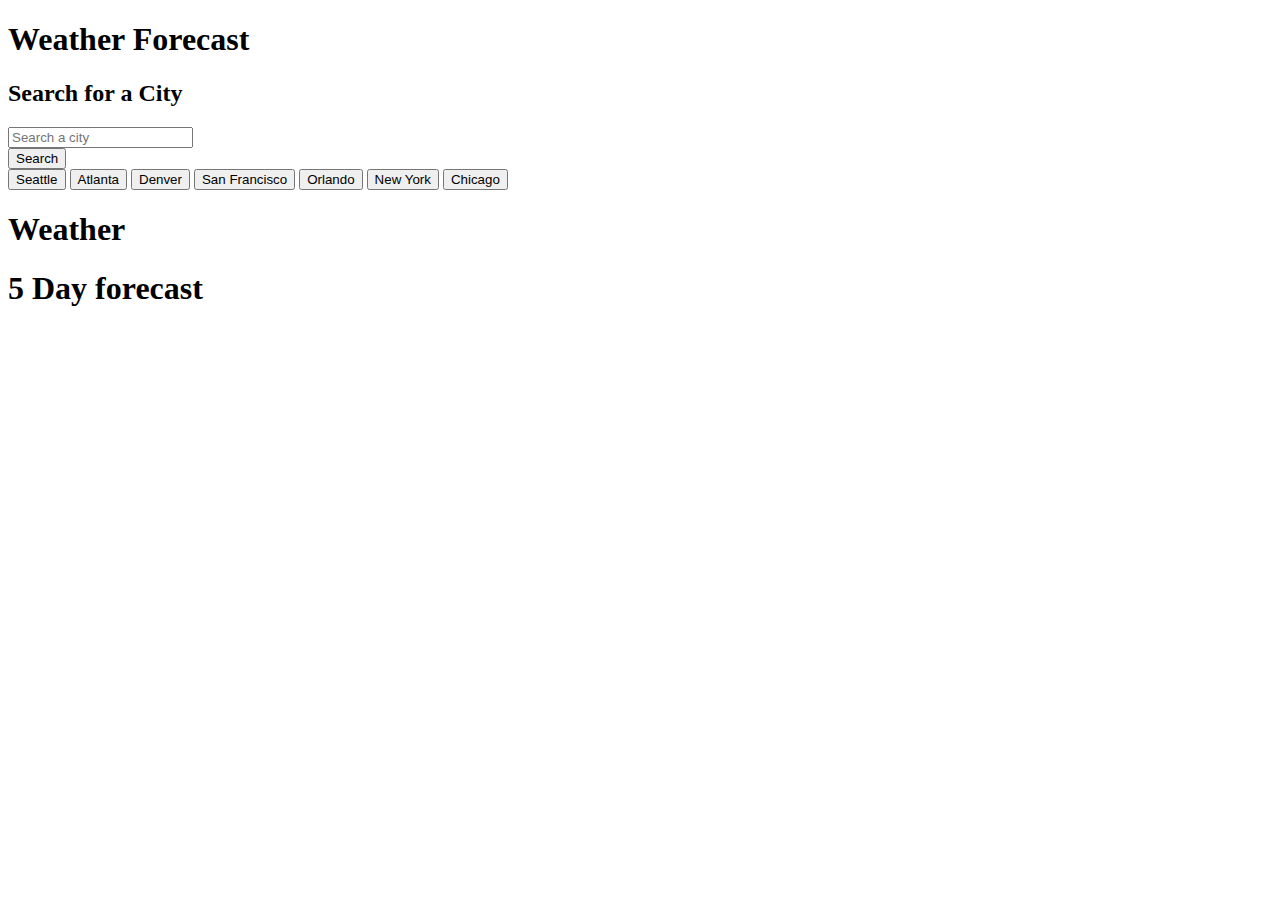
==== assets/index.html @ 1550c772 "framework" ====
<!DOCTYPE html>
<html lang="en">

<head>
    <meta charset="UTF-8">
    <meta http-equiv="X-UA-Compatible" content="IE=edge">
    <meta name="viewport" content="width=device-width, initial-scale=1.0">
    <title>Weather Forecast</title>
    <link rel="stylesheet" href="./assets/style.css">
</head>
<header>
    <h1 id="header">Weather Forecast</h1>
</header>

<body>
    <div>
        <aside id="sidebar">
            <form>
                <h2>Search for a City</h2>
                <input type="search" id="mySearch" placeholder="Search a city">
            </form>
            <button class="btn" id="generate">Search</button>
            <section id="easySearch">
                <button class="btn" value="Seattle">Seattle</button>
                <button class="btn" value="Atlanta">Atlanta</button>
                <button class="btn" value="Denver">Denver</button>
                <button class="btn" value="San Francisco">San Francisco</button>
                <button class="btn" value="Orlando">Orlando</button>
                <button class="btn" value="New York">New York</button>
                <button class="btn" value="Chicago">Chicago</button>
            </section>
        </aside>

        <section class="wrapper">

            <section id="weather" class="container"><h1>Weather</h1></section>

            <section id="forecast" class="container">
                <section class="container">
                    <h1>5 Day forecast</h1>
                </section>

            </section>

        </section>
    </div>

    <script src="./assets/script.js"></script>
</body>

</html>
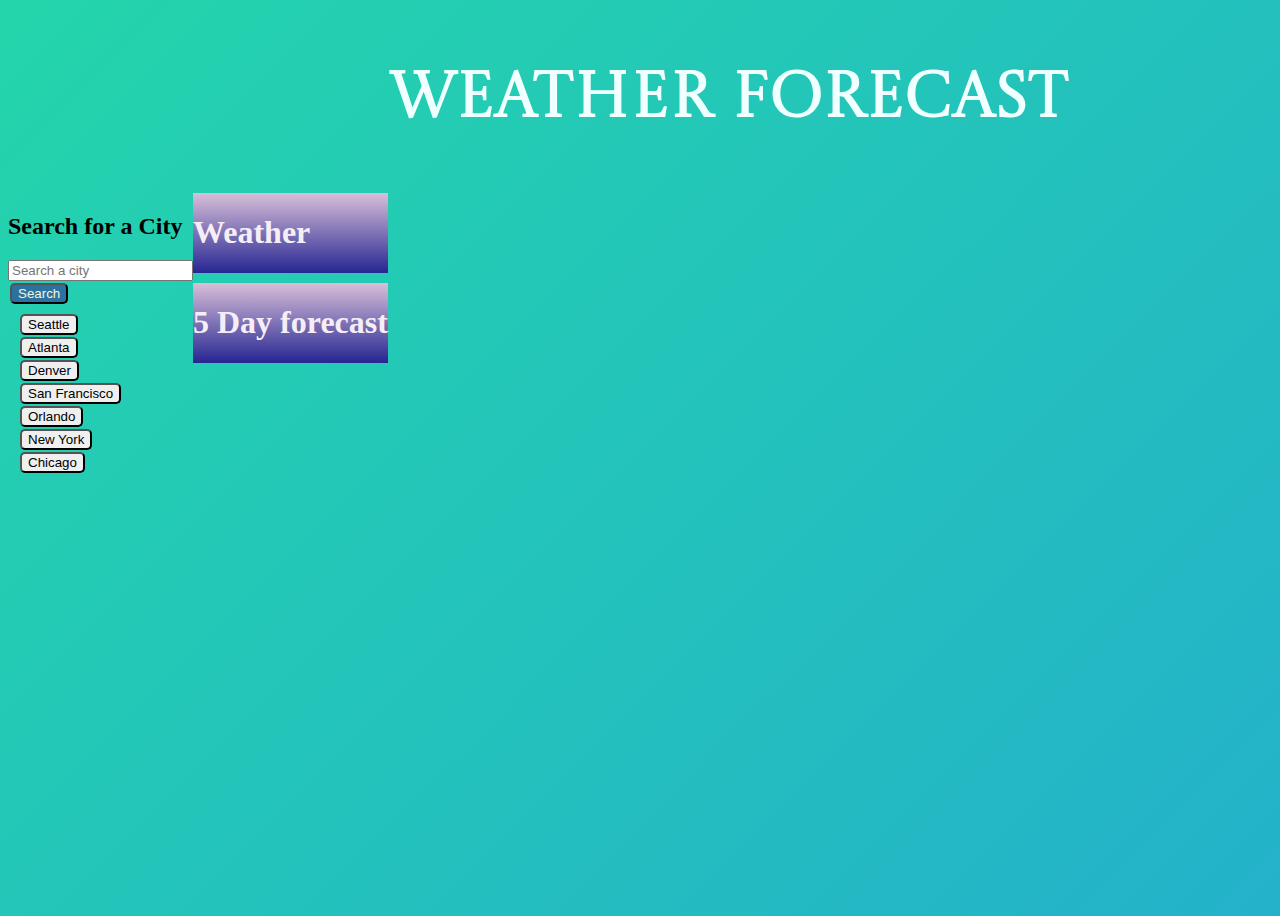
==== commit 701715a6: "new css and readme kind of" ====
--- a/assets/index.html
+++ b/assets/index.html
@@ -6,7 +6,10 @@
     <meta http-equiv="X-UA-Compatible" content="IE=edge">
     <meta name="viewport" content="width=device-width, initial-scale=1.0">
     <title>Weather Forecast</title>
-    <link rel="stylesheet" href="./assets/style.css">
+    <link rel="preconnect" href="https://fonts.googleapis.com">
+<link rel="preconnect" href="https://fonts.gstatic.com" crossorigin>
+<link href="https://fonts.googleapis.com/css2?family=Castoro+Titling&display=swap" rel="stylesheet">
+    <link rel="stylesheet" href="./style.css">
 </head>
 <header>
     <h1 id="header">Weather Forecast</h1>
@@ -45,7 +48,7 @@
         </section>
     </div>
 
-    <script src="./assets/script.js"></script>
+    <script src="./script.js"></script>
 </body>
 
 </html>--- a/assets/style.css
+++ b/assets/style.css
@@ -0,0 +1,76 @@
+body {
+	background: linear-gradient(-45deg, #ee7752, #e73c7e, #23a6d5, #23d5ab);
+	background-size: 400% 400%;
+	animation: gradient 15s ease infinite;
+	height: 100vh;
+}
+
+header {
+    font-family: 'Castoro Titling', cursive;
+    color: azure;
+    text-indent: 30%;
+    font-size: xx-large;
+    padding: 7px;
+    margin: 0px;
+}
+
+.container {
+    display: flex;
+    flex-direction: row;
+    background-image: linear-gradient(thistle,rgb(38, 38, 147));
+    color: rgb(246, 238, 246);
+    justify-content: space-between;
+}
+
+#weather {
+    display: flex;
+    flex-direction: row;
+    background-image: linear-gradient(thistle,rgb(38, 38, 147));
+    color: rgb(246, 238, 246);
+    margin-bottom: 10px;
+}
+
+div {
+    display: flex;
+    flex-direction: row;
+}
+
+#generate {
+    background-color: rgb(44, 114, 160);
+    color: beige;
+    border-radius: 5px;
+    transition-duration: 0.4s;
+    margin: 2px;
+}
+
+#generate:hover {
+    background-color: rgb(175, 196, 210);
+}
+
+.btn {
+    display: block;
+    border-radius: 5px;
+    transition-duration: 0.4s;
+    margin: 2px;
+}
+
+.btn:hover {
+    background-color: darkseagreen;
+}
+
+#easySearch {
+    border-top: 2px, darkblue;
+    margin: 10px;
+}
+
+@keyframes gradient {
+	0% {
+		background-position: 0% 50%;
+	}
+	50% {
+		background-position: 100% 50%;
+	}
+	100% {
+		background-position: 0% 50%;
+	}
+}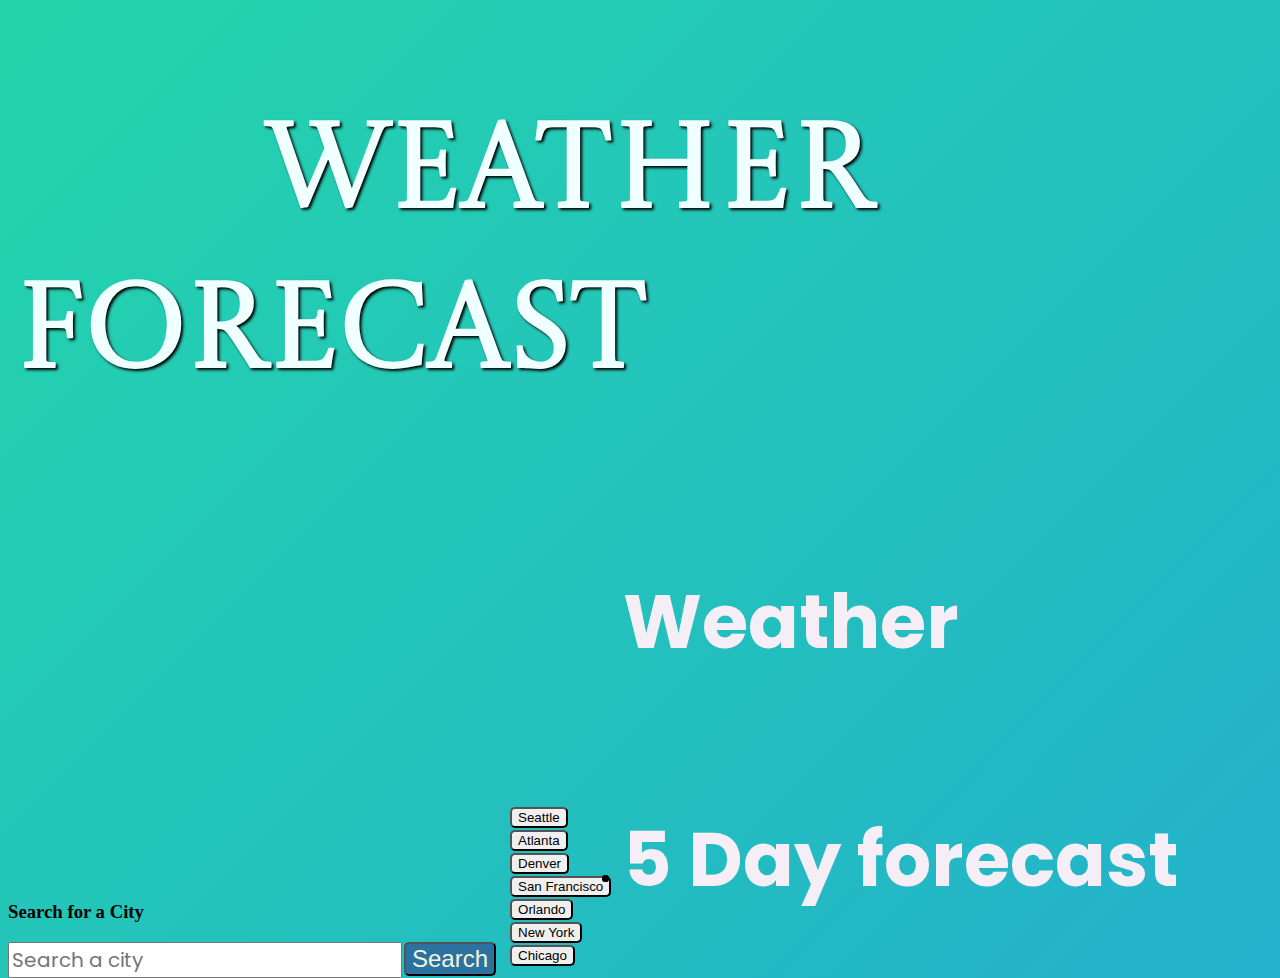
==== commit 1e509b28: "css" ====
--- a/assets/index.html
+++ b/assets/index.html
@@ -9,7 +9,8 @@
     <link rel="preconnect" href="https://fonts.googleapis.com">
 <link rel="preconnect" href="https://fonts.gstatic.com" crossorigin>
 <link href="https://fonts.googleapis.com/css2?family=Castoro+Titling&display=swap" rel="stylesheet">
-    <link rel="stylesheet" href="./style.css">
+<link href="https://fonts.googleapis.com/css2?family=Poppins:wght@300&display=swap" rel="stylesheet">   
+<link rel="stylesheet" href="./style.css">
 </head>
 <header>
     <h1 id="header">Weather Forecast</h1>
@@ -19,7 +20,7 @@
     <div>
         <aside id="sidebar">
             <form>
-                <h2>Search for a City</h2>
+                <h3>Search for a City</h3>
                 <input type="search" id="mySearch" placeholder="Search a city">
             </form>
             <button class="btn" id="generate">Search</button>
@@ -36,11 +37,11 @@
 
         <section class="wrapper">
 
-            <section id="weather" class="container"><h1>Weather</h1></section>
+            <section id="weather" class="container"><h2>Weather</h2></section>
 
             <section id="forecast" class="container">
                 <section class="container">
-                    <h1>5 Day forecast</h1>
+                    <h2>5 Day forecast</h2>
                 </section>
 
             </section>
--- a/assets/style.css
+++ b/assets/style.css
@@ -8,26 +8,34 @@
 header {
     font-family: 'Castoro Titling', cursive;
     color: azure;
-    text-indent: 30%;
-    font-size: xx-large;
+    text-indent: 20%;
+    text-shadow: 2px 2px 3px black;
+    font-size: 60px;
     padding: 7px;
     margin: 0px;
 }
 
 .container {
-    display: flex;
-    flex-direction: row;
-    background-image: linear-gradient(thistle,rgb(38, 38, 147));
-    color: rgb(246, 238, 246);
-    justify-content: space-between;
+    display:list-item;
+
+    font-size: x-large;
+}
+#mySearch{
+    font-family: 'Poppins', sans-serif;
+    font-size: 20px;
 }
 
 #weather {
     display: flex;
     flex-direction: row;
-    background-image: linear-gradient(thistle,rgb(38, 38, 147));
     color: rgb(246, 238, 246);
     margin-bottom: 10px;
+}
+
+h2 {
+    color: rgb(246, 238, 246);
+    font-size: 75px;
+    font-family: 'Poppins', sans-serif;
 }
 
 div {
@@ -38,6 +46,7 @@
 #generate {
     background-color: rgb(44, 114, 160);
     color: beige;
+    font-size: x-large;
     border-radius: 5px;
     transition-duration: 0.4s;
     margin: 2px;
@@ -62,6 +71,10 @@
     border-top: 2px, darkblue;
     margin: 10px;
 }
+#sidebar {
+    display: flex;
+    align-items: flex-end;
+}
 
 @keyframes gradient {
 	0% {
